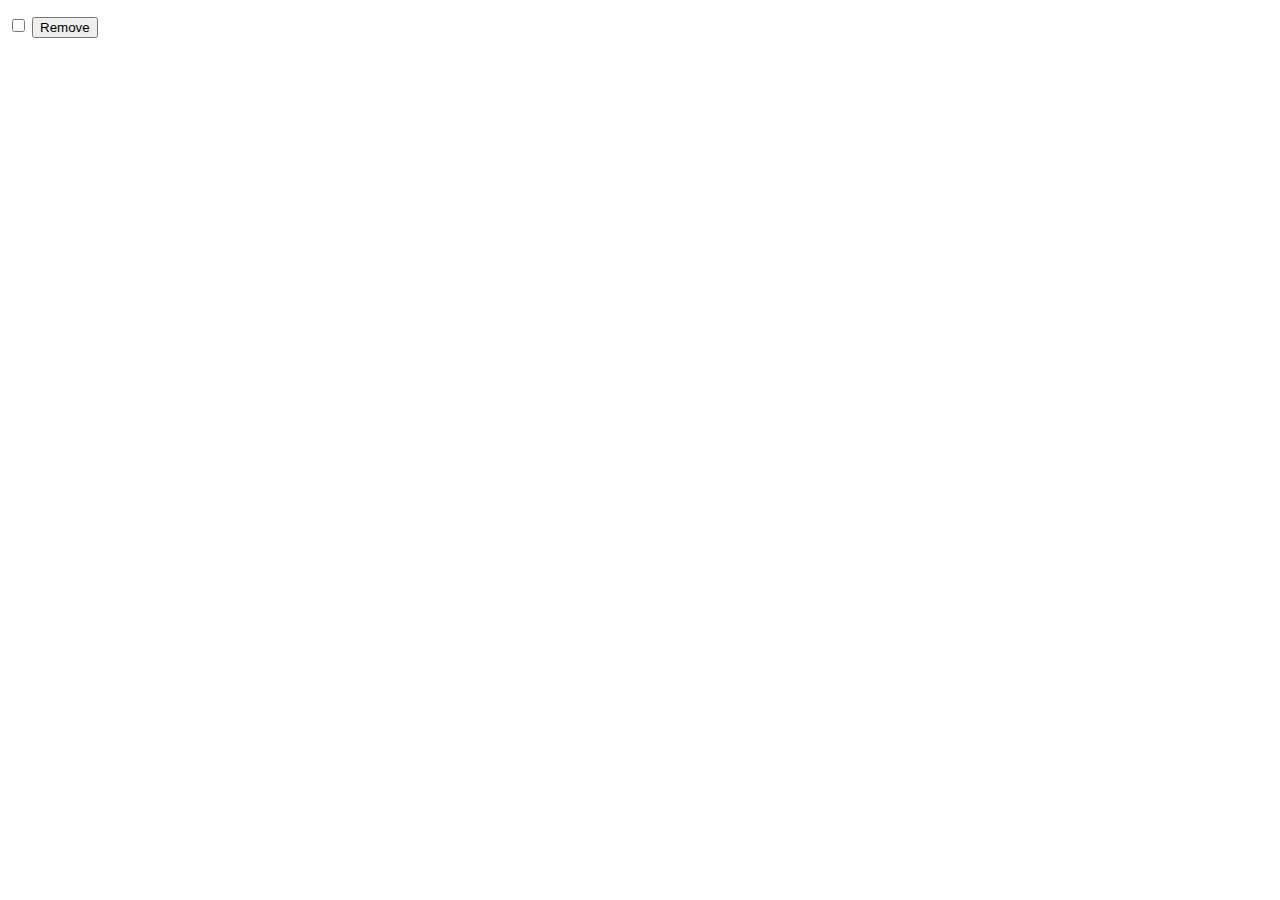
==== hw_7/index.html @ cd050bd2 "hw_7" ====
<!DOCTYPE html>
<html lang="en">
<head>
    <meta charset="UTF-8">
    <meta http-equiv="X-UA-Compatible" content="IE=edge">
    <meta name="viewport" content="width=device-width, initial-scale=1.0">
    <title>Homework 7</title>
    <style>
        li {
         list-style-type: none; 
        }
        ul {
         margin-left: 0; 
         padding-left: 0; 
        }
       </style>
</head>
<body>
    <ul>
        <li class="listItem">
            <input type="checkbox" class="DoneCheckbox" />
            <span class="TodoText"></span>
            <button>Remove</button>
        </li>
    </ul>

    <script src="main.js"></script>
</body>
</html>
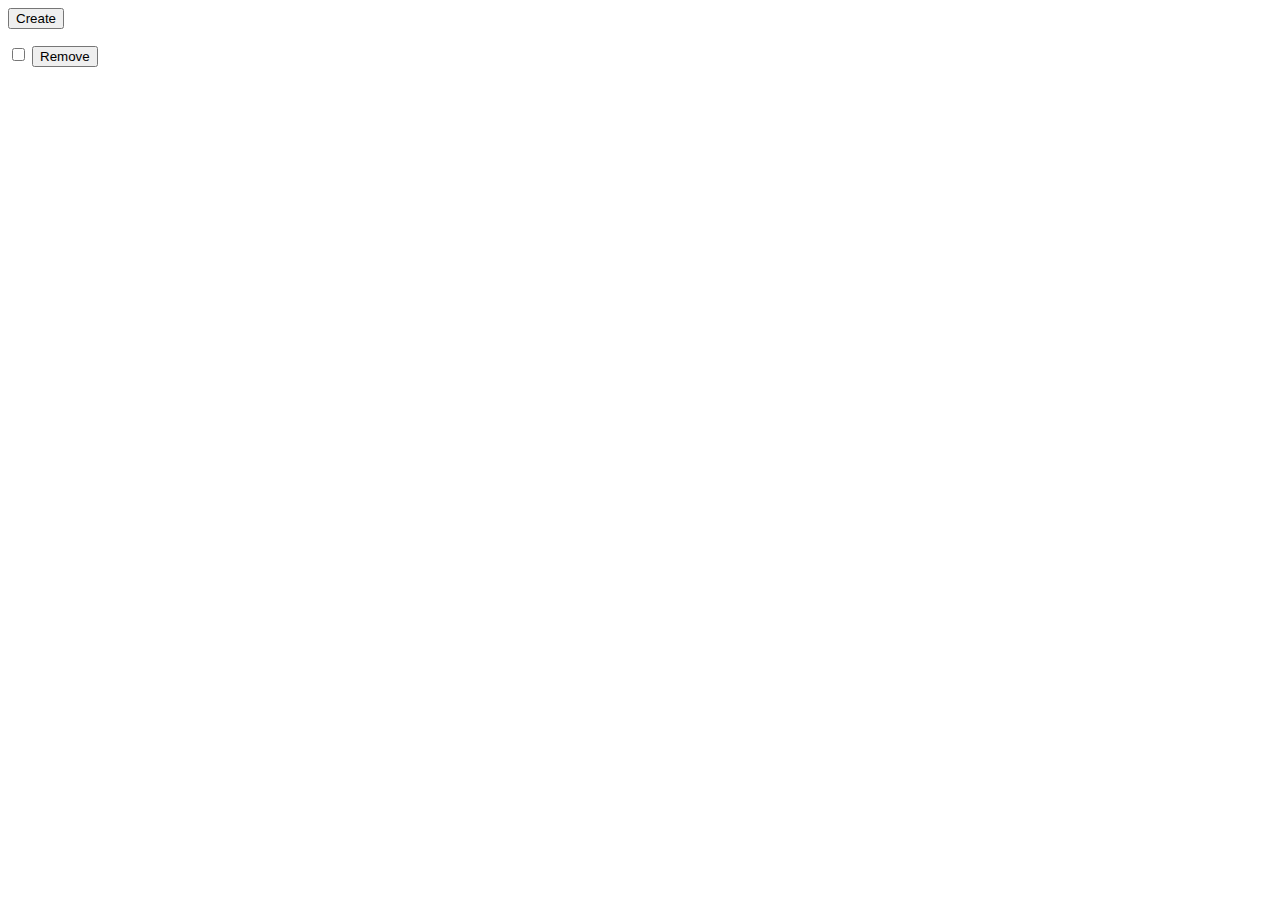
==== commit e5a6d4ae: "new dz_7" ====
--- a/hw_7/index.html
+++ b/hw_7/index.html
@@ -13,14 +13,18 @@
          margin-left: 0; 
          padding-left: 0; 
         }
+        input[type='checkbox']:checked span{
+            text-decoration: line-through;
+        }
        </style>
 </head>
 <body>
-    <ul>
-        <li class="listItem">
-            <input type="checkbox" class="DoneCheckbox" />
+    <button id="clickerBut">Create</button>
+    <ul Id="list">
+        <li Id="listItem">
+            <input type="checkbox" class="DoneCheckbox"/>
             <span class="TodoText"></span>
-            <button>Remove</button>
+            <button class="button">Remove</button>
         </li>
     </ul>
 
